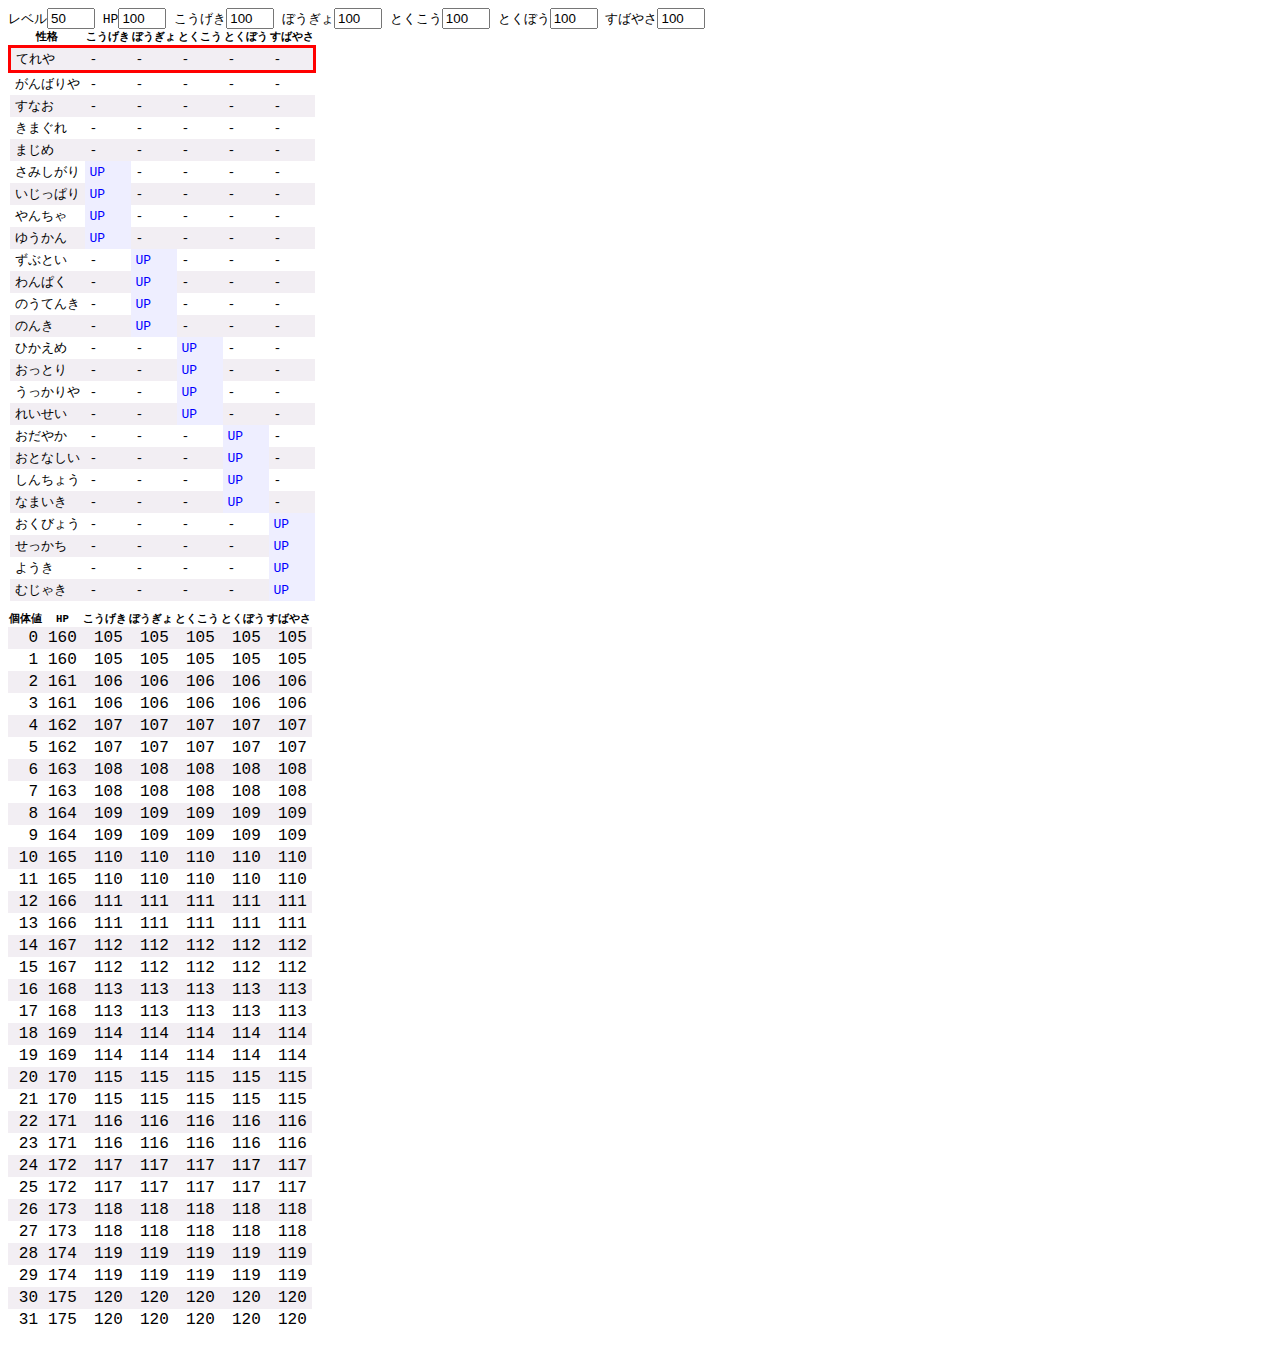
==== poke-status/index.html @ a5477556 "個体値計算の追加" ====
<!DOCTYPE html>
<html lang="ja">
 <head>
  <meta charset="utf-8">
  <title>ポケモン個体値計算</title>
  <script defer src="main.js"></script>
  <style>
   body {
    font-family: monospace;
   }

   input[type="number"] {
    width: 3em;
   }

   table {
    border-collapse: collapse;
   }

   thead {
    font-size: 8pt;
   }

   #seikaku {
    margin-bottom: 10px;
   }

   #status tbody {
    font-size: 10pt;
   }

   #seikaku td {
    padding: 2px 5px;
   }

   #status tbody {
    font-size: 12pt;
   }

   #status td {
    text-align: right;
    padding: 2px 5px;
   }

   tbody tr:nth-child(odd) {
    background-color: rgb(242, 238, 243);
   }

   tbody tr:hover {
    background-color: #ff0;
   }

   .selected {
    border: 3px solid #f00;
   }

   .up {
    color: #00f;
    background-color: #eef;
   }

   .down {
    color: #f00;
    background-color: #fee;
   }

  </style>
 </head>
 <body>
  <label for="id">レベル</label><input type="number" id="lv" value="50">
  <label for="hp">HP</label><input type="number" id="hp" value="100">
  <label for="attack">こうげき</label><input type="number" id="attack" value="100">
  <label for="defence">ぼうぎょ</label><input type="number" id="defence" value="100">
  <label for="spAttack">とくこう</label><input type="number" id="spAttack" value="100">
  <label for="spDefence">とくぼう</label><input type="number" id="spDefence" value="100">
  <label for="speed">すばやさ</label><input type="number" id="speed" value="100">
  <table id="seikaku">
   <thead>
    <tr>
     <th>性格</th>
     <th>こうげき</th>
     <th>ぼうぎょ</th>
     <th>とくこう</th>
     <th>とくぼう</th>
     <th>すばやさ</th>
    </tr>
   </thead>
   <tbody>
   </tbody>
  </table>
  <table id="status">
   <thead>
    <tr>
     <th>個体値</th>
     <th>HP</th>
     <th>こうげき</th>
     <th>ぼうぎょ</th>
     <th>とくこう</th>
     <th>とくぼう</th>
     <th>すばやさ</th>
    </tr>
   </thead>
   <tbody>
   </tbody>
  </table>
 </body>
</html>
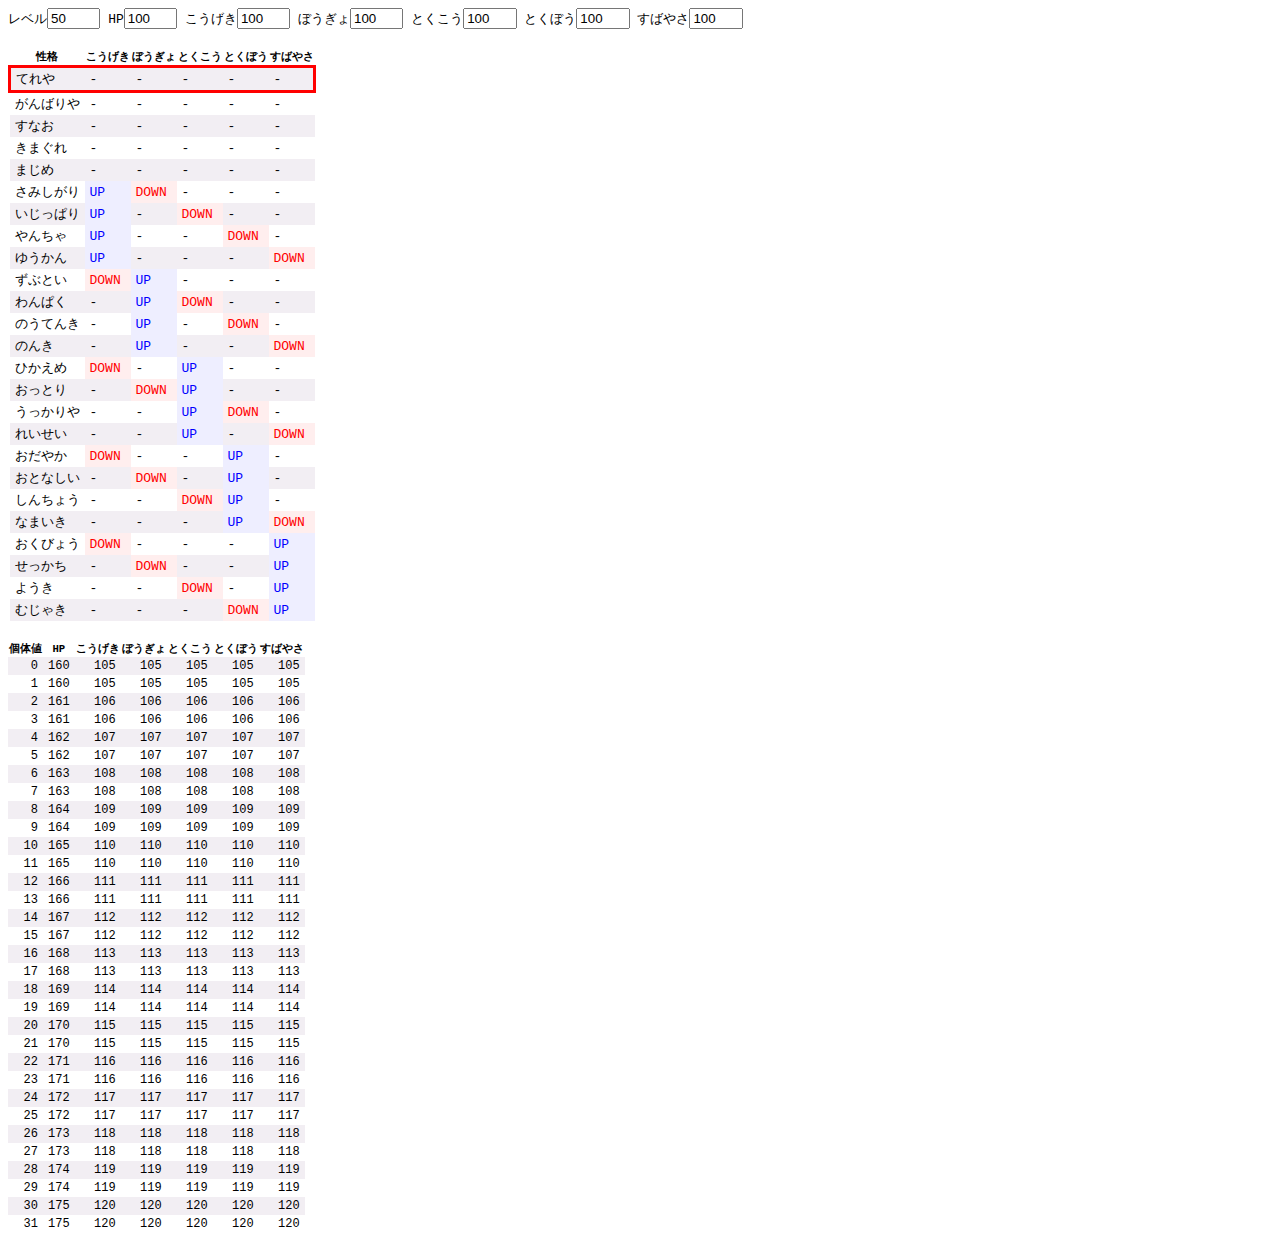
==== commit 6d1c5dc5: "CSSファイルを分割" ====
--- a/poke-status/index.html
+++ b/poke-status/index.html
@@ -4,76 +4,18 @@
   <meta charset="utf-8">
   <title>ポケモン個体値計算</title>
   <script defer src="main.js"></script>
-  <style>
-   body {
-    font-family: monospace;
-   }
-
-   input[type="number"] {
-    width: 3em;
-   }
-
-   table {
-    border-collapse: collapse;
-   }
-
-   thead {
-    font-size: 8pt;
-   }
-
-   #seikaku {
-    margin-bottom: 10px;
-   }
-
-   #status tbody {
-    font-size: 10pt;
-   }
-
-   #seikaku td {
-    padding: 2px 5px;
-   }
-
-   #status tbody {
-    font-size: 12pt;
-   }
-
-   #status td {
-    text-align: right;
-    padding: 2px 5px;
-   }
-
-   tbody tr:nth-child(odd) {
-    background-color: rgb(242, 238, 243);
-   }
-
-   tbody tr:hover {
-    background-color: #ff0;
-   }
-
-   .selected {
-    border: 3px solid #f00;
-   }
-
-   .up {
-    color: #00f;
-    background-color: #eef;
-   }
-
-   .down {
-    color: #f00;
-    background-color: #fee;
-   }
-
-  </style>
+  <link rel="stylesheet" href="main.css">
  </head>
  <body>
-  <label for="id">レベル</label><input type="number" id="lv" value="50">
-  <label for="hp">HP</label><input type="number" id="hp" value="100">
-  <label for="attack">こうげき</label><input type="number" id="attack" value="100">
-  <label for="defence">ぼうぎょ</label><input type="number" id="defence" value="100">
-  <label for="spAttack">とくこう</label><input type="number" id="spAttack" value="100">
-  <label for="spDefence">とくぼう</label><input type="number" id="spDefence" value="100">
-  <label for="speed">すばやさ</label><input type="number" id="speed" value="100">
+  <div id="shuzoku">
+   <label for="id">レベル</label><input type="number" id="lv" value="50">
+   <label for="hp">HP</label><input type="number" id="hp" value="100">
+   <label for="attack">こうげき</label><input type="number" id="attack" value="100">
+   <label for="defence">ぼうぎょ</label><input type="number" id="defence" value="100">
+   <label for="spAttack">とくこう</label><input type="number" id="spAttack" value="100">
+   <label for="spDefence">とくぼう</label><input type="number" id="spDefence" value="100">
+   <label for="speed">すばやさ</label><input type="number" id="speed" value="100">
+  </div>
   <table id="seikaku">
    <thead>
     <tr>
--- a/poke-status/main.css
+++ b/poke-status/main.css
@@ -0,0 +1,64 @@
+@charset 'utf-8';
+
+* {
+  box-sizing: border-box;
+}
+
+body {
+ font-family: monospace;
+}
+
+#shuzoku, #seikaku {
+  margin-bottom: 20px;
+}
+
+input[type="number"] {
+ width: 4em;
+}
+
+table {
+ border-collapse: collapse;
+}
+
+thead {
+ font-size: 8pt;
+}
+
+#status tbody {
+ font-size: 10pt;
+}
+
+#seikaku td {
+ padding: 2px 5px;
+}
+
+#status tbody {
+ font-size: 9pt;
+}
+
+#status td {
+ text-align: right;
+ padding: 2px 5px;
+}
+
+tbody tr:nth-child(odd) {
+ background-color: rgb(242, 238, 243);
+}
+
+tbody tr:hover {
+ background-color: #ff0;
+}
+
+.selected {
+ border: 3px solid #f00;
+}
+
+.up {
+ color: #00f;
+ background-color: #eef;
+}
+
+.down {
+ color: #f00;
+ background-color: #fee;
+}
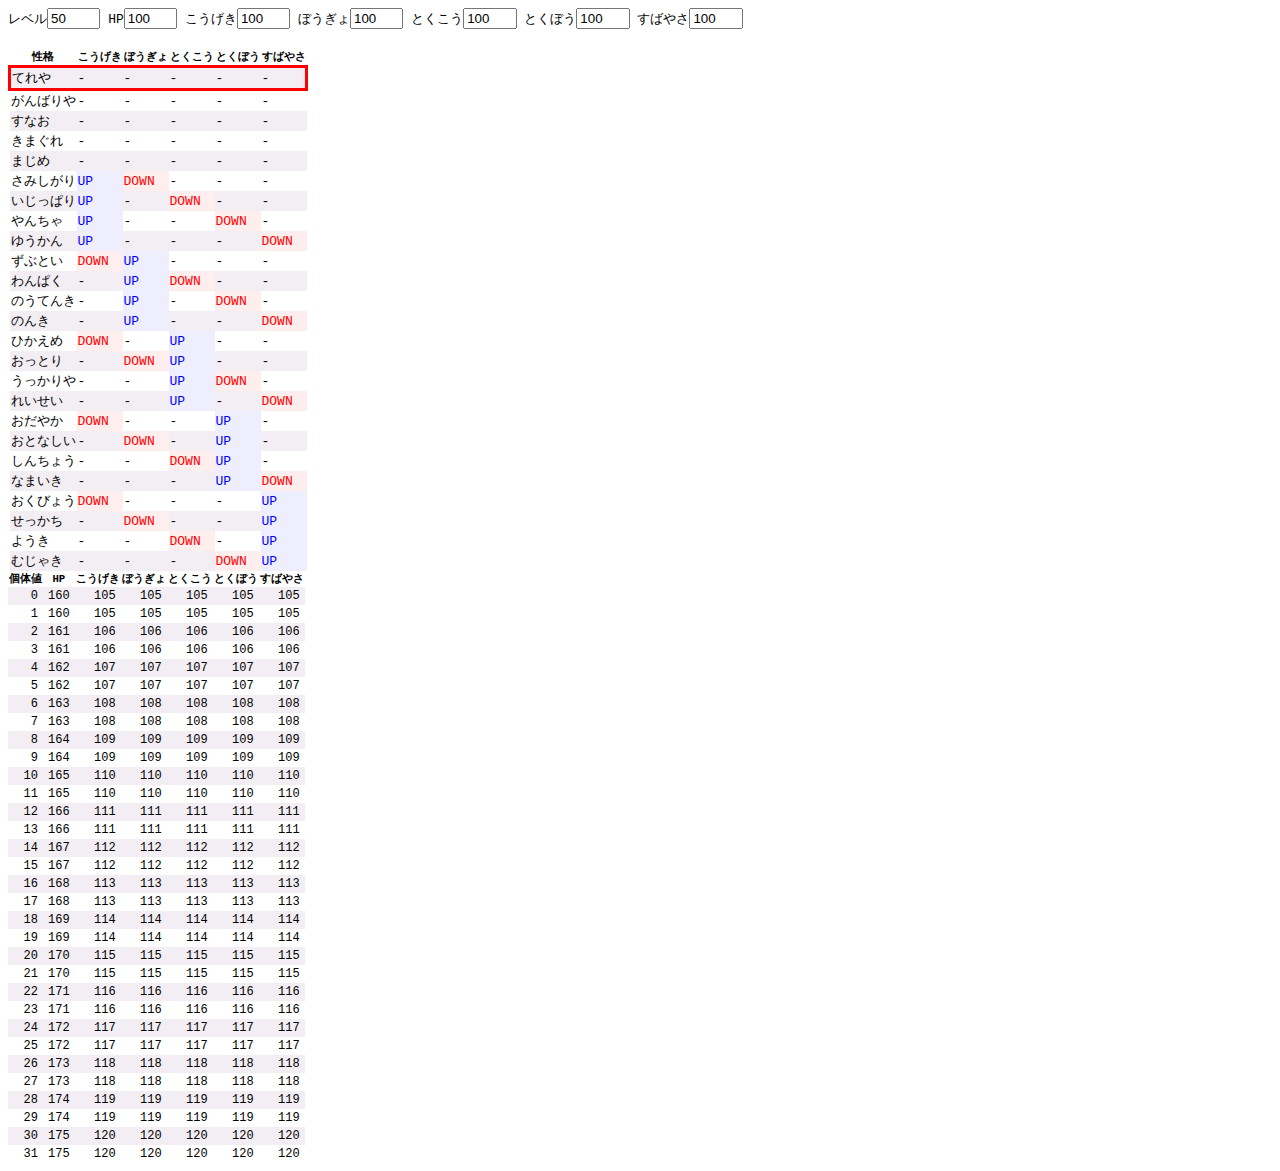
==== commit 45a1cd34: "変数名の変更" ====
--- a/poke-status/index.html
+++ b/poke-status/index.html
@@ -16,7 +16,7 @@
    <label for="spDefence">とくぼう</label><input type="number" id="spDefence" value="100">
    <label for="speed">すばやさ</label><input type="number" id="speed" value="100">
   </div>
-  <table id="seikaku">
+  <table id="nature">
    <thead>
     <tr>
      <th>性格</th>
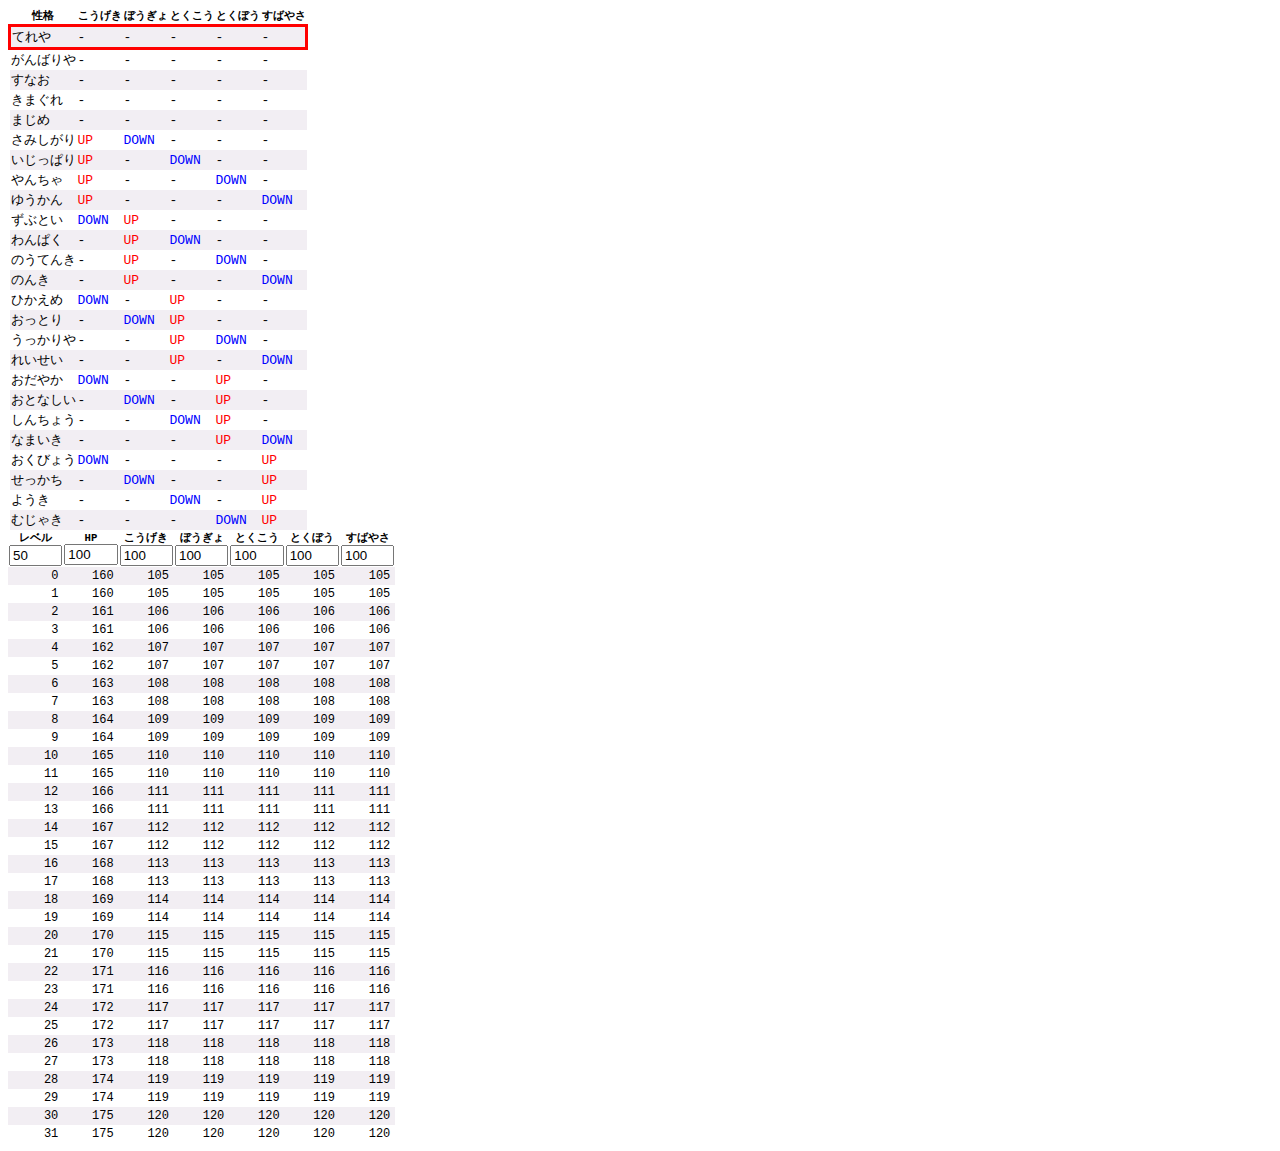
==== commit ba872814: "デザインの変更" ====
--- a/poke-status/index.html
+++ b/poke-status/index.html
@@ -7,15 +7,6 @@
   <link rel="stylesheet" href="main.css">
  </head>
  <body>
-  <div id="shuzoku">
-   <label for="id">レベル</label><input type="number" id="lv" value="50">
-   <label for="hp">HP</label><input type="number" id="hp" value="100">
-   <label for="attack">こうげき</label><input type="number" id="attack" value="100">
-   <label for="defence">ぼうぎょ</label><input type="number" id="defence" value="100">
-   <label for="spAttack">とくこう</label><input type="number" id="spAttack" value="100">
-   <label for="spDefence">とくぼう</label><input type="number" id="spDefence" value="100">
-   <label for="speed">すばやさ</label><input type="number" id="speed" value="100">
-  </div>
   <table id="nature">
    <thead>
     <tr>
@@ -33,13 +24,27 @@
   <table id="status">
    <thead>
     <tr>
-     <th>個体値</th>
-     <th>HP</th>
-     <th>こうげき</th>
-     <th>ぼうぎょ</th>
-     <th>とくこう</th>
-     <th>とくぼう</th>
-     <th>すばやさ</th>
+     <th>
+      <label for="lv">レベル</label><br><input type="number" id="lv" value="50">
+     </th>
+     <th>
+      <label for="hp">HP</label><br><input type="number" id="hp" value="100">
+     </th>
+     <th>
+      <label for="attack">こうげき</label><br><input type="number" id="attack" value="100">
+     </th>
+     <th>
+      <label for="defence">ぼうぎょ</label><br><input type="number" id="defence" value="100">
+     </th>
+     <th>
+      <label for="spAttack">とくこう</label><br><input type="number" id="spAttack" value="100">
+     </th>
+     <th>
+      <label for="spDefence">とくぼう</label><br><input type="number" id="spDefence" value="100">
+     </th>
+     <th>
+      <label for="speed">すばやさ</label><br><input type="number" id="speed" value="100">
+     </th>
     </tr>
    </thead>
    <tbody>
--- a/poke-status/main.css
+++ b/poke-status/main.css
@@ -45,20 +45,28 @@
  background-color: rgb(242, 238, 243);
 }
 
-tbody tr:hover {
- background-color: #ff0;
-}
-
 .selected {
  border: 3px solid #f00;
 }
 
 .up {
+ color: #f00;
+}
+
+.down {
  color: #00f;
+}
+
+#status tbody tr:nth-child(odd) .up {
+ background-color: #fee;
+}
+
+#status tbody tr:nth-child(odd) .down {
  background-color: #eef;
 }
 
-.down {
- color: #f00;
- background-color: #fee;
+#status tbody tr:hover,
+#status tbody tr:hover .up,
+#status tbody tr:hover .down {
+ background-color: #ff0;
 }
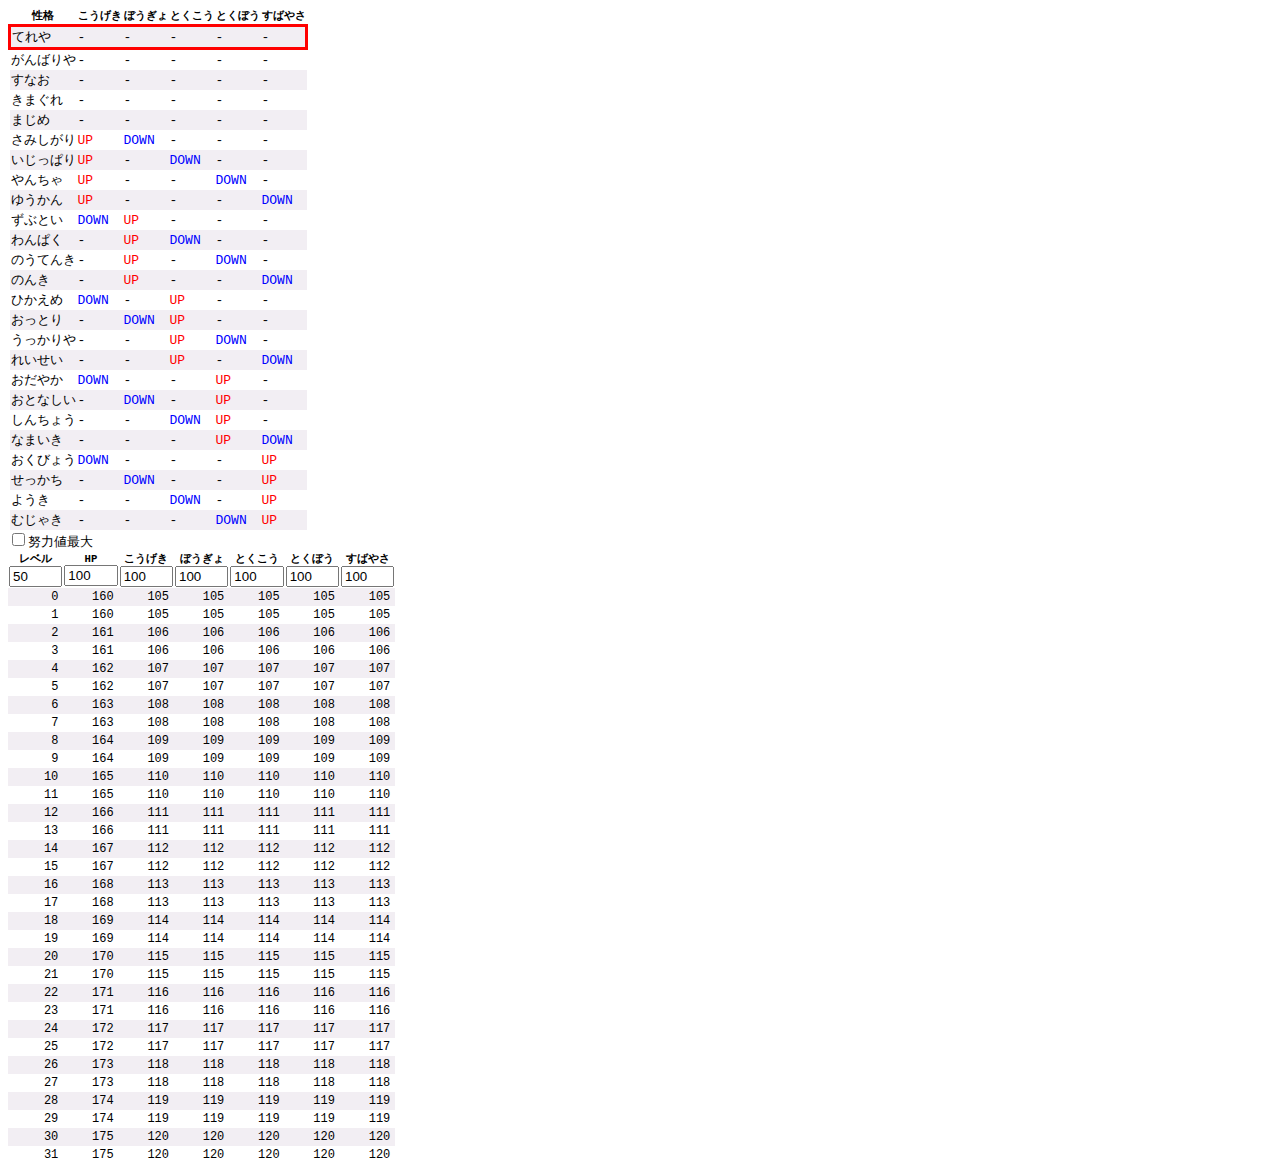
==== commit 9ea9940f: "努力値のチェックを追加" ====
--- a/poke-status/index.html
+++ b/poke-status/index.html
@@ -21,6 +21,9 @@
    <tbody>
    </tbody>
   </table>
+  <div id="doryoku">
+   <input type="checkbox" id="doryoku-max"><label for="doryoku-max">努力値最大</label>
+  </div>
   <table id="status">
    <thead>
     <tr>
